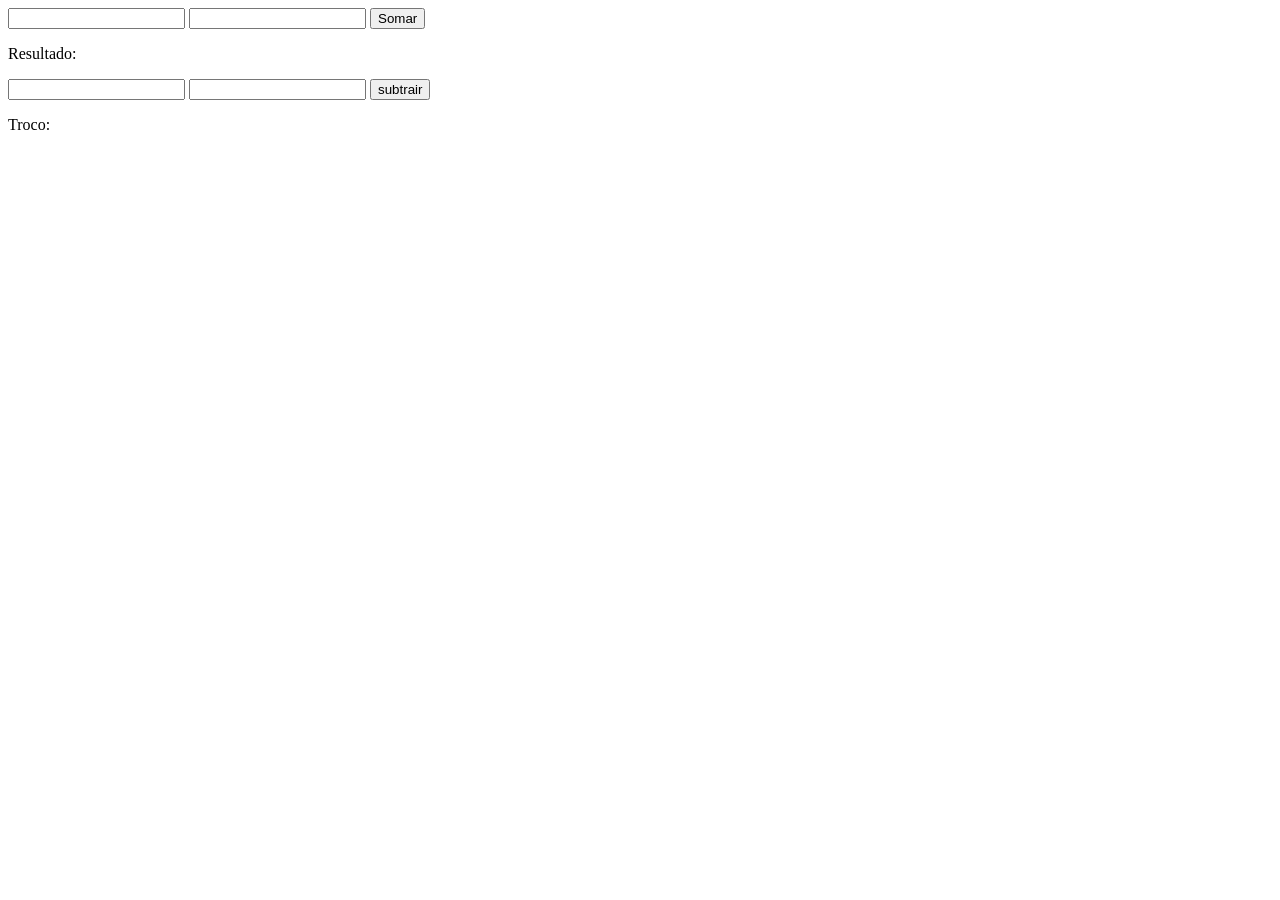
==== Atividade_Js/Index.html @ 64379cfe "AtividadeJs1" ====
<!DOCTYPE html>
<head>
    <meta name="viewport" content="width=device-width, initial-scale=1.0">
    <title>Pagina de somas</title>
</head>
<body>
    <input id="number1" type="text">
    <input id="number2" type="text">
    <button id="somar">Somar</button>
    <p>Resultado:<span id="result"></span></p>

    <input id="numero1" type="text">
    <input id="numero2" type="text">
    <button id="subtrair">subtrair</button>
    <p>Troco:<span id="resultado1"></span></p>    
    
    <script src="Script.js"></script>
</body>
</html>
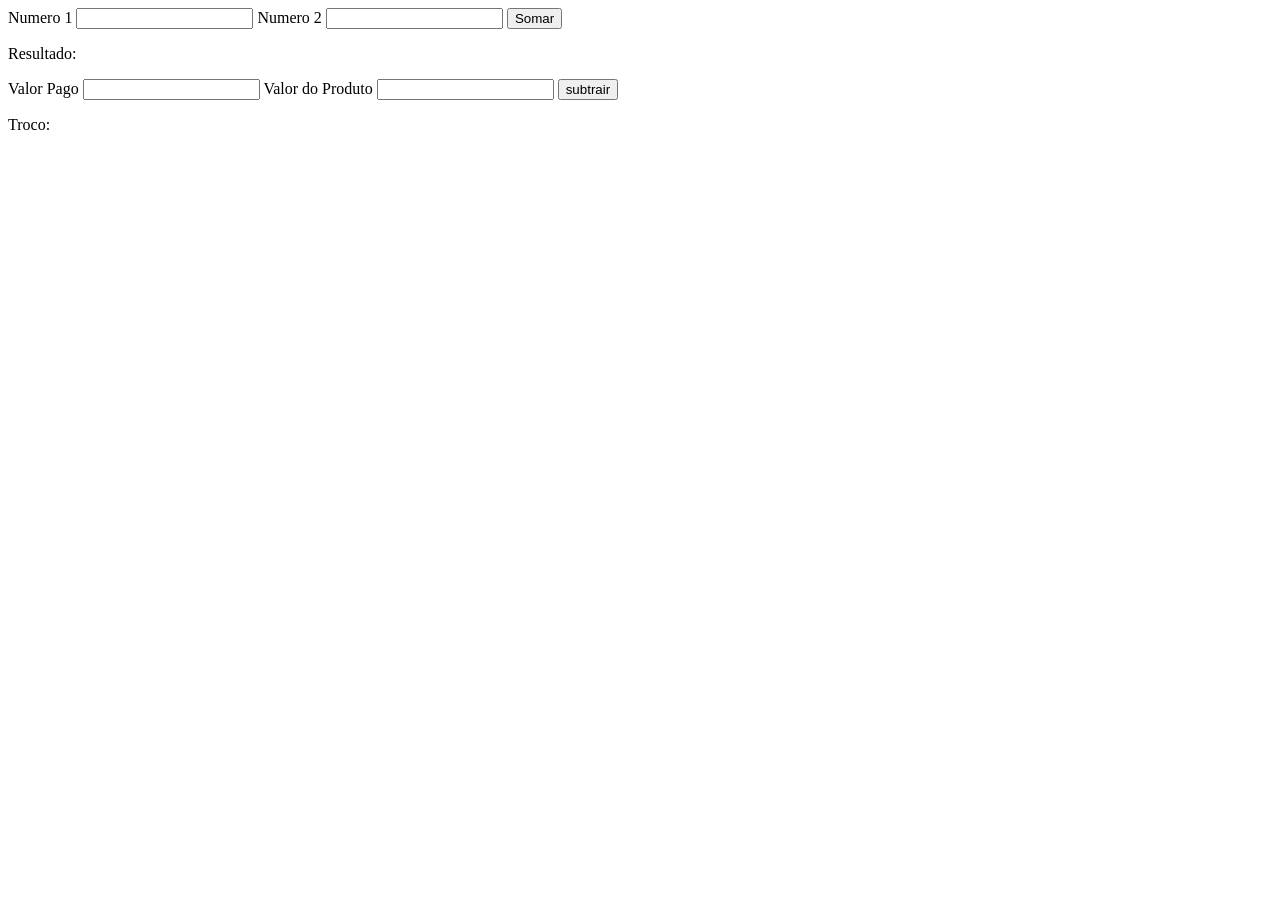
==== commit 15385f4d: "Adição dos Label" ====
--- a/Atividade_Js/Index.html
+++ b/Atividade_Js/Index.html
@@ -4,12 +4,16 @@
     <title>Pagina de somas</title>
 </head>
 <body>
+    <label>Numero 1</label>
     <input id="number1" type="text">
+    <label>Numero 2</label>
     <input id="number2" type="text">
     <button id="somar">Somar</button>
     <p>Resultado:<span id="result"></span></p>
 
+    <label>Valor Pago</label>
     <input id="numero1" type="text">
+    <label>Valor do Produto</label>
     <input id="numero2" type="text">
     <button id="subtrair">subtrair</button>
     <p>Troco:<span id="resultado1"></span></p>    
